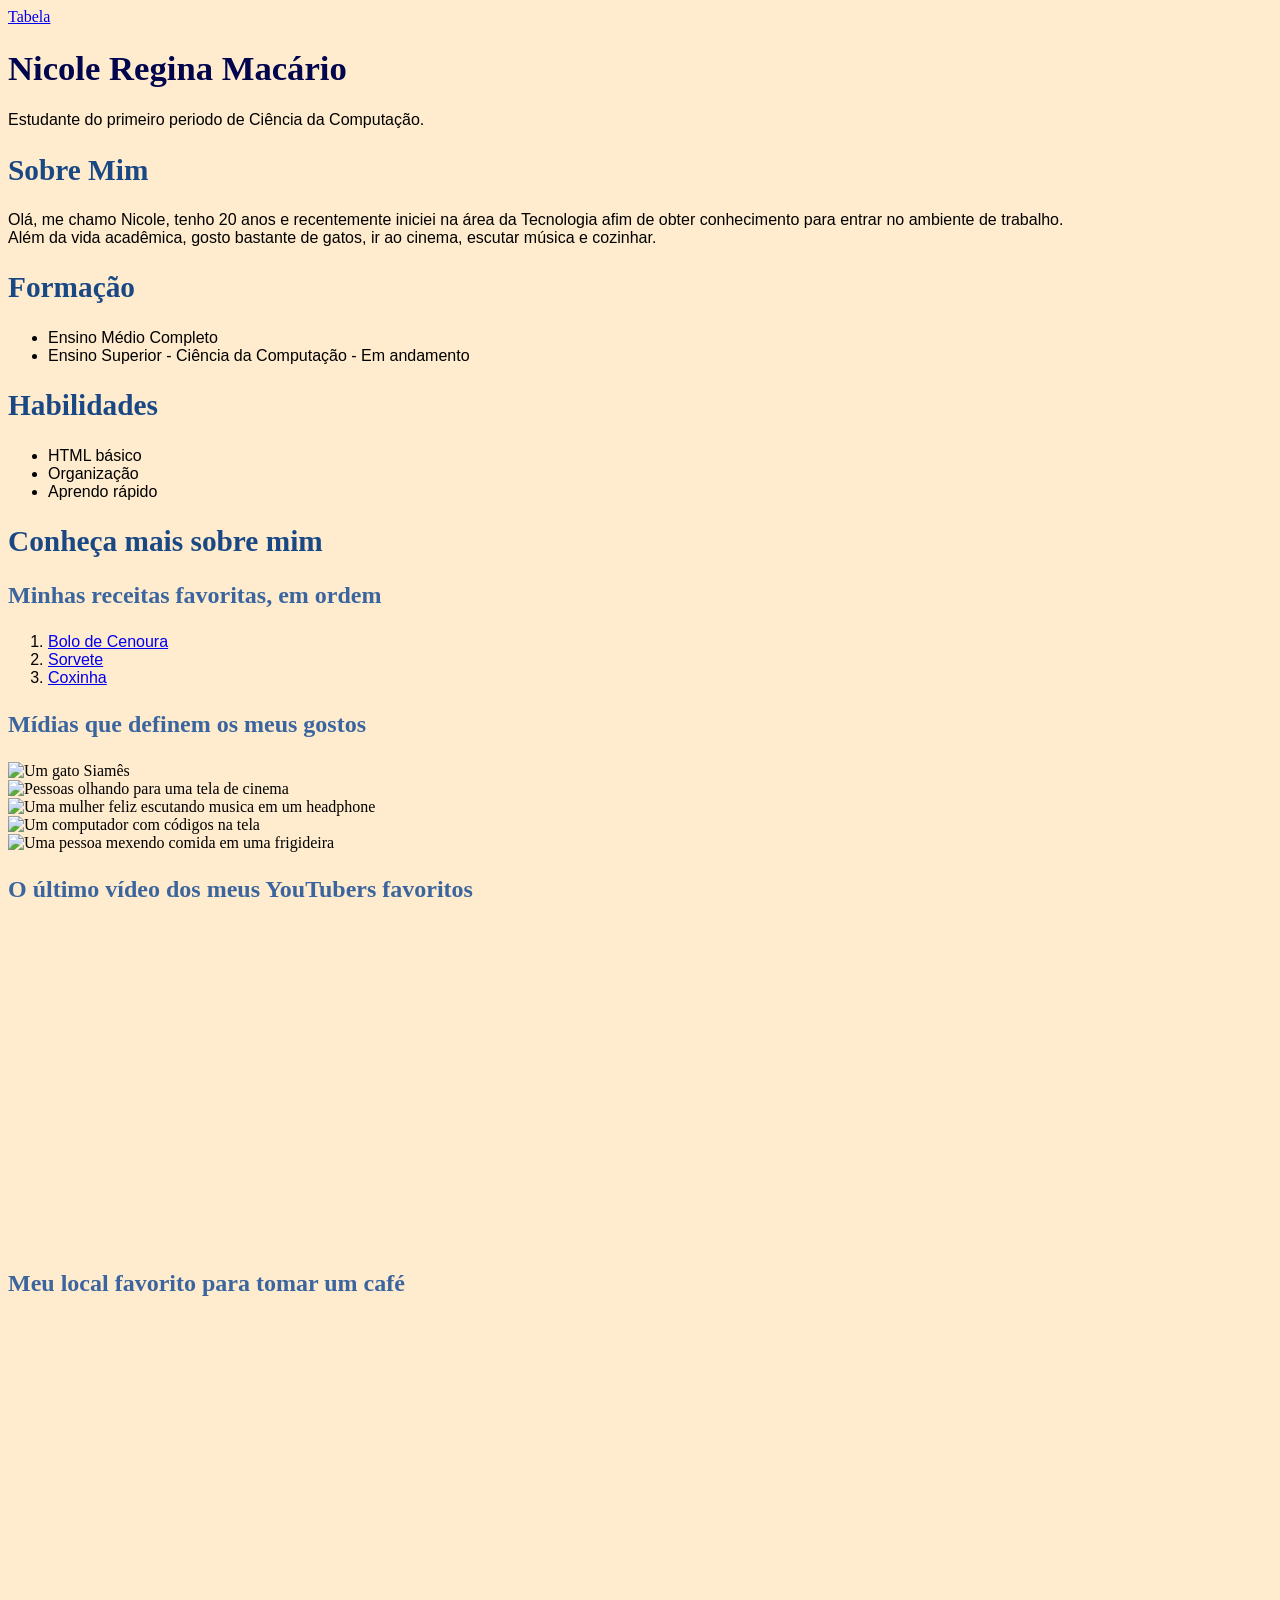
==== LAB2/index.html @ c4d6ab7f "Add files via upload" ====
<!DOCTYPE html>
<html lang="pt-BR">

 <head>
        <meta charset="UTF-8">
        <title>Portifolio</title>
        <a href="project.html">Tabela</a>
        <link rel="stylesheet" href="style.css">
 </head>

 <body>
    <h1 id="title"> Nicole Regina Macário</h1>
    <p>Estudante do primeiro periodo de Ciência da Computação.</p>

    <section>
        <h2 class="subtitle">Sobre Mim</h2>
        <p>Olá, me chamo Nicole, tenho 20 anos e recentemente iniciei na área da Tecnologia afim de obter conhecimento para entrar no ambiente de trabalho.<br>
        Além da vida acadêmica, gosto bastante de gatos, ir ao cinema, escutar música e cozinhar.</p>
    </section>

    <section>
        <h2 class="subtitle">Formação</h2>
        <ul>
            <li>Ensino Médio Completo</li>
            <li>Ensino Superior - Ciência da Computação - Em andamento</li>
        </ul>
    </section>

    <section>
        <h2 class="subtitle">Habilidades</h2>
        <ul>
            <li>HTML básico</li>
            <li>Organização</li>
            <li>Aprendo rápido</li>
        </ul>
    </section>

    <section>
        <h2 class="subtitle">Conheça mais sobre mim</h2>

        <h3 class="subtitle2">Minhas receitas favoritas, em ordem</h3>
        <ol>
            <li><a href="https://www.tudogostoso.com.br/receita/23-bolo-de-cenoura.html">Bolo de Cenoura</a> </li>
            <li><a href="https://www.tudogostoso.com.br/receita/4730-sorvete-facil.html">Sorvete</a></li>
            <li><a href="https://www.tudogostoso.com.br/receita/80686-massa-de-coxinha-facil-da-andriele.html">Coxinha</a> </li>
        </ol>


        <h3 class="subtitle2">Mídias que definem os meus gostos</h3>
        <img src="https://th.bing.com/th/id/OIP.02h7yx-GSIuyIaqIj0S-rQHaEK?w=326&h=183&c=7&r=0&o=7&pid=1.7&rm=3" alt="Um gato Siamês"
        width="560" height="315"><br>
        <img src="https://th.bing.com/th/id/OIP.-ZhuUh9iDQSzsC1ig7JrdgHaEJ?w=316&h=180&c=7&r=0&o=7&pid=1.7&rm=3" alt="Pessoas olhando para uma tela de cinema"
        width="560" height="315"><br>
        <img src="https://tse2.mm.bing.net/th/id/OIP.zrssDaWvXFalnXObKePcygHaEJ?rs=1&pid=ImgDetMain&o=7&rm=3" alt="Uma mulher feliz escutando musica em um headphone"
        width="560" height="315"><br>
        <img src="https://th.bing.com/th/id/OIP.FbUN6ojluPM4u6L8w_LQOgHaEK?w=302&h=180&c=7&r=0&o=7&pid=1.7&rm=3" alt="Um computador com códigos na tela"
        width="560" height="315"><br>
        <img src="https://th.bing.com/th/id/OIP.EAqHLSmpB2o6Dd4PHmaesAHaE3?w=260&h=180&c=7&r=0&o=7&pid=1.7&rm=3" alt="Uma pessoa mexendo comida em uma frigideira"
        width="560" height="315">
        
        <h3 class="subtitle2">O último vídeo dos meus YouTubers favoritos</h3>
        <iframe width="560" height="315" src="https://www.youtube.com/embed/JK3KvGDq3GA?si=DwMAHm0EyVofCh8d" frameborder="0" allow="accelerometer; autoplay; clipboard-write; encrypted-media; gyroscope; picture-in-picture; web-share" referrerpolicy="strict-origin-when-cross-origin" allowfullscreen></iframe>
        <iframe width="560" height="315" src="https://www.youtube.com/embed/wvXMFCn6lug?si=W0BYSq7TUTW_JNhq" frameborder="0" allow="accelerometer; autoplay; clipboard-write; encrypted-media; gyroscope; picture-in-picture; web-share" referrerpolicy="strict-origin-when-cross-origin" allowfullscreen></iframe>

        <h3 class="subtitle2">Meu local favorito para tomar um café</h3>
        <iframe src="https://www.google.com/maps/embed?pb=!1m18!1m12!1m3!1d29220.50146593832!2d-46.58298880868245!3d-23.727306071782508!2m3!1f0!2f0!3f0!3m2!1i1024!2i768!4f13.1!3m3!1m2!1s0x94ce43e328cff557%3A0x1d7625b5c29d501f!2sPadaria%20Castelo%20dos%20P%C3%A3es!5e0!3m2!1sen!2sbr!4v1772493770096!5m2!1sen!2sbr" width="600" height="450" style="border:0;" allowfullscreen="" loading="lazy" referrerpolicy="no-referrer-when-downgrade"></iframe>
 </body>

</html>
---- LAB2/style.css ----
body{
    background-color: blanchedalmond;
}

#title{
    color: rgb(0, 5, 77);
    text-align: left;
    font-family: 'Times New Roman';
    font-size: 26pt;
}

.subtitle{
    color: rgb(26, 72, 133);
    text-align: left;
    font-family: 'Times New Roman';
    font-size: 22pt;
}

p{
    text-align: left;
    font-family: Arial;
    font-size: 12pt;
}

a:hover{
    color: rgb(1, 1, 75);
}

ul{
    font-family: arial;
    font-size: 12pt;
}

ol{
   font-family: arial;
   font-size: 12pt; 
}
.subtitle2{
    color: rgb(58, 101, 158);
    text-align: left;
    font-family: 'Times New Roman';
    font-size: 18pt;
}
#titlee{
    text-align: center;
    font-family: Arial;
    font-size: 16pt;
}

table{
    margin-left: auto;
    margin-right: auto;
}
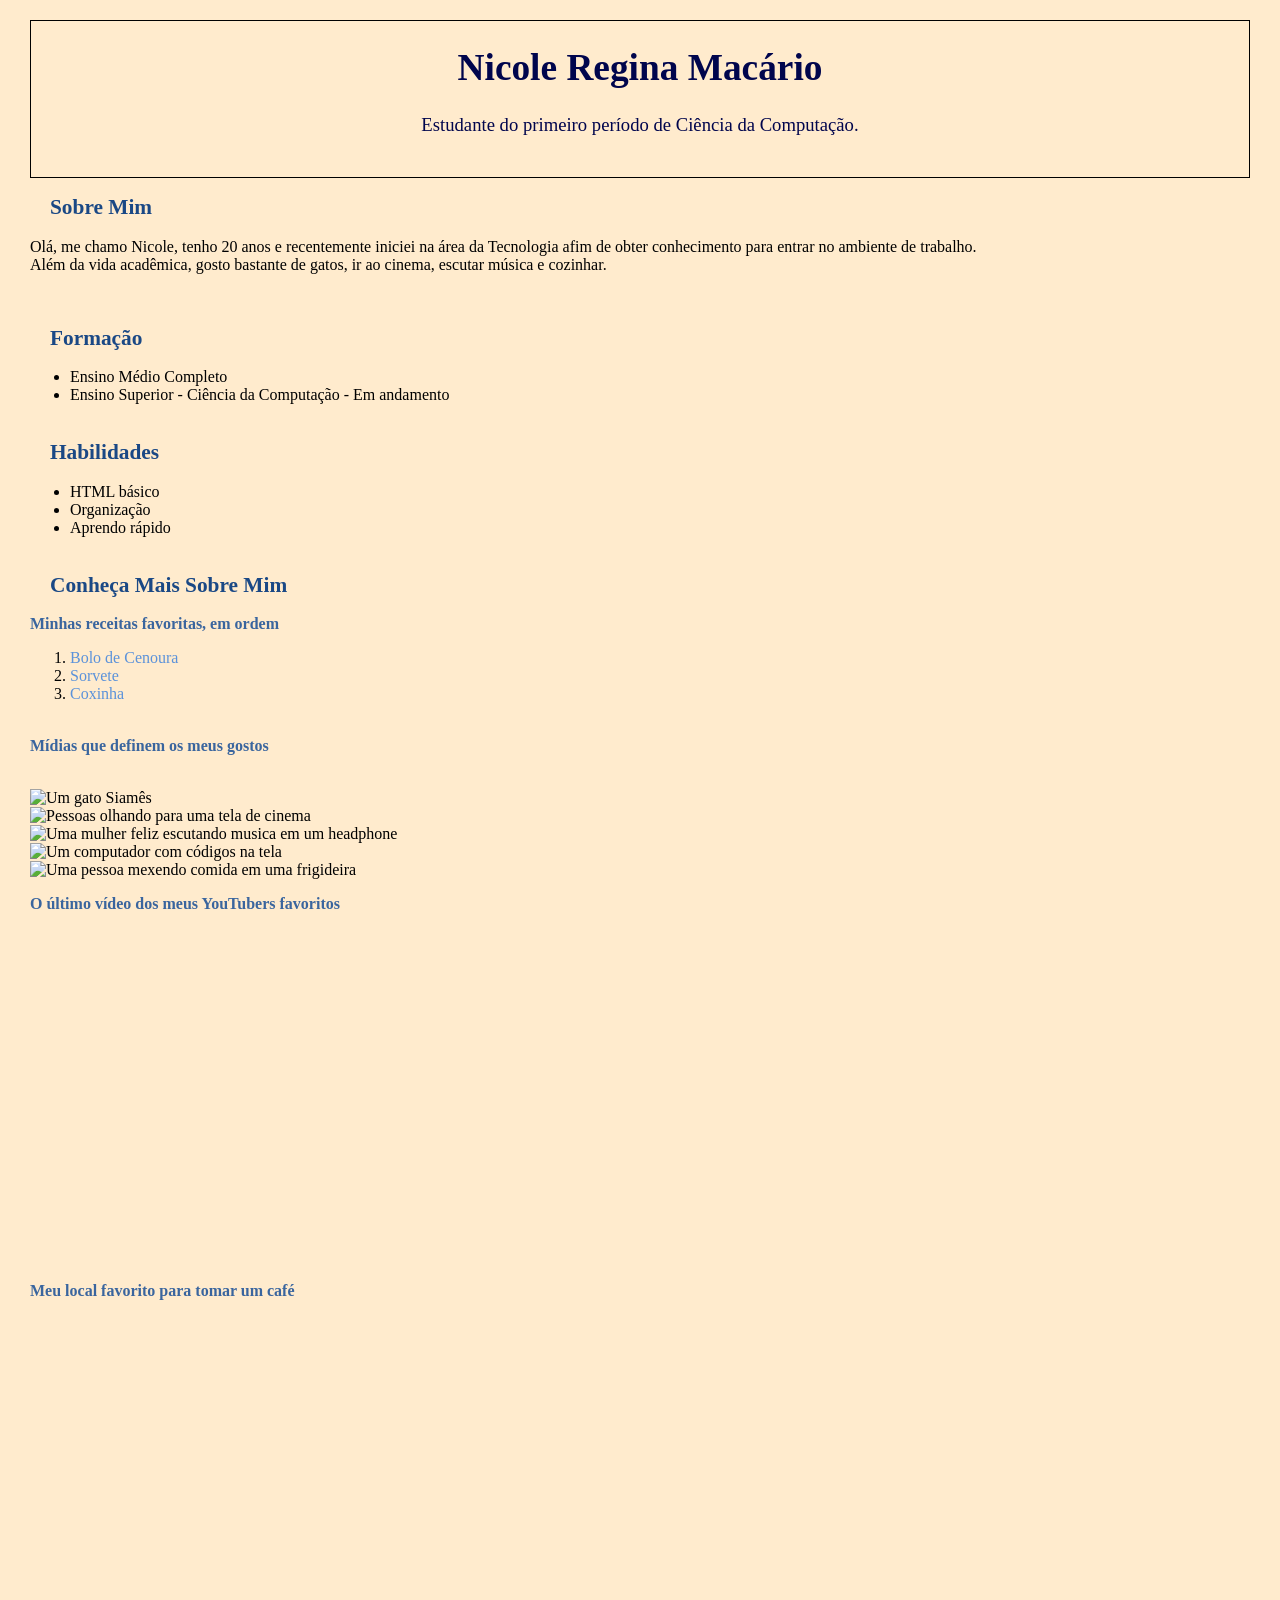
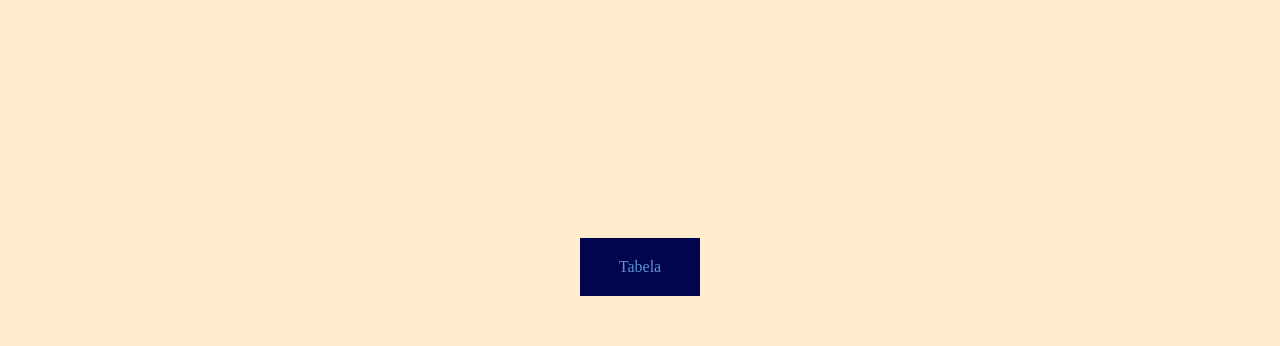
==== commit 4ae4b34a: "Adicionei uma tabela e CSS" ====
--- a/LAB2/index.html
+++ b/LAB2/index.html
@@ -4,25 +4,26 @@
  <head>
         <meta charset="UTF-8">
         <title>Portifolio</title>
-        <a href="project.html">Tabela</a>
         <link rel="stylesheet" href="style.css">
  </head>
 
  <body>
-    <h1 id="title"> Nicole Regina Macário</h1>
-    <p>Estudante do primeiro periodo de Ciência da Computação.</p>
+    <div class="topo">
+        <h1> Nicole Regina Macário</h1>
+        <p>Estudante do primeiro período de Ciência da Computação.</p><br>
+    </div>
 
     <section>
         <h2 class="subtitle">Sobre Mim</h2>
         <p>Olá, me chamo Nicole, tenho 20 anos e recentemente iniciei na área da Tecnologia afim de obter conhecimento para entrar no ambiente de trabalho.<br>
-        Além da vida acadêmica, gosto bastante de gatos, ir ao cinema, escutar música e cozinhar.</p>
+        Além da vida acadêmica, gosto bastante de gatos, ir ao cinema, escutar música e cozinhar.</p><br>
     </section>
 
     <section>
         <h2 class="subtitle">Formação</h2>
         <ul>
             <li>Ensino Médio Completo</li>
-            <li>Ensino Superior - Ciência da Computação - Em andamento</li>
+            <li>Ensino Superior - Ciência da Computação - Em andamento</li><br>
         </ul>
     </section>
 
@@ -31,22 +32,22 @@
         <ul>
             <li>HTML básico</li>
             <li>Organização</li>
-            <li>Aprendo rápido</li>
+            <li>Aprendo rápido</li><br>
         </ul>
     </section>
 
     <section>
-        <h2 class="subtitle">Conheça mais sobre mim</h2>
+        <h2 class="subtitle">Conheça Mais Sobre Mim</h2>
 
         <h3 class="subtitle2">Minhas receitas favoritas, em ordem</h3>
         <ol>
             <li><a href="https://www.tudogostoso.com.br/receita/23-bolo-de-cenoura.html">Bolo de Cenoura</a> </li>
             <li><a href="https://www.tudogostoso.com.br/receita/4730-sorvete-facil.html">Sorvete</a></li>
-            <li><a href="https://www.tudogostoso.com.br/receita/80686-massa-de-coxinha-facil-da-andriele.html">Coxinha</a> </li>
+            <li><a href="https://www.tudogostoso.com.br/receita/80686-massa-de-coxinha-facil-da-andriele.html">Coxinha</a> </li><br>
         </ol>
 
 
-        <h3 class="subtitle2">Mídias que definem os meus gostos</h3>
+        <h3 class="subtitle2">Mídias que definem os meus gostos</h3><br>
         <img src="https://th.bing.com/th/id/OIP.02h7yx-GSIuyIaqIj0S-rQHaEK?w=326&h=183&c=7&r=0&o=7&pid=1.7&rm=3" alt="Um gato Siamês"
         width="560" height="315"><br>
         <img src="https://th.bing.com/th/id/OIP.-ZhuUh9iDQSzsC1ig7JrdgHaEJ?w=316&h=180&c=7&r=0&o=7&pid=1.7&rm=3" alt="Pessoas olhando para uma tela de cinema"
@@ -56,14 +57,19 @@
         <img src="https://th.bing.com/th/id/OIP.FbUN6ojluPM4u6L8w_LQOgHaEK?w=302&h=180&c=7&r=0&o=7&pid=1.7&rm=3" alt="Um computador com códigos na tela"
         width="560" height="315"><br>
         <img src="https://th.bing.com/th/id/OIP.EAqHLSmpB2o6Dd4PHmaesAHaE3?w=260&h=180&c=7&r=0&o=7&pid=1.7&rm=3" alt="Uma pessoa mexendo comida em uma frigideira"
-        width="560" height="315">
+        width="560" height="315"><br>
         
-        <h3 class="subtitle2">O último vídeo dos meus YouTubers favoritos</h3>
+        <h3 class="subtitle2">O último vídeo dos meus YouTubers favoritos</h3><br>
         <iframe width="560" height="315" src="https://www.youtube.com/embed/JK3KvGDq3GA?si=DwMAHm0EyVofCh8d" frameborder="0" allow="accelerometer; autoplay; clipboard-write; encrypted-media; gyroscope; picture-in-picture; web-share" referrerpolicy="strict-origin-when-cross-origin" allowfullscreen></iframe>
-        <iframe width="560" height="315" src="https://www.youtube.com/embed/wvXMFCn6lug?si=W0BYSq7TUTW_JNhq" frameborder="0" allow="accelerometer; autoplay; clipboard-write; encrypted-media; gyroscope; picture-in-picture; web-share" referrerpolicy="strict-origin-when-cross-origin" allowfullscreen></iframe>
+        <iframe width="560" height="315" src="https://www.youtube.com/embed/wvXMFCn6lug?si=W0BYSq7TUTW_JNhq" frameborder="0" allow="accelerometer; autoplay; clipboard-write; encrypted-media; gyroscope; picture-in-picture; web-share" referrerpolicy="strict-origin-when-cross-origin" allowfullscreen></iframe><br>
 
-        <h3 class="subtitle2">Meu local favorito para tomar um café</h3>
+        <h3 class="subtitle2">Meu local favorito para tomar um café</h3><br>
         <iframe src="https://www.google.com/maps/embed?pb=!1m18!1m12!1m3!1d29220.50146593832!2d-46.58298880868245!3d-23.727306071782508!2m3!1f0!2f0!3f0!3m2!1i1024!2i768!4f13.1!3m3!1m2!1s0x94ce43e328cff557%3A0x1d7625b5c29d501f!2sPadaria%20Castelo%20dos%20P%C3%A3es!5e0!3m2!1sen!2sbr!4v1772493770096!5m2!1sen!2sbr" width="600" height="450" style="border:0;" allowfullscreen="" loading="lazy" referrerpolicy="no-referrer-when-downgrade"></iframe>
- </body>
+
+<div class="botao">
+    <a href="project.html">Tabela</a>
+</div>
+
+</body>
 
 </html>
--- a/LAB2/style.css
+++ b/LAB2/style.css
@@ -1,53 +1,90 @@
 body{
     background-color: blanchedalmond;
+    margin-left: 30px;
+    font-family: 'Lucida Sans';
+    font-size: 12pt;
+    margin-top: 20px;
+    margin-right: 30px;
 }
 
-#title{
+.topo{
     color: rgb(0, 5, 77);
     text-align: left;
-    font-family: 'Times New Roman';
-    font-size: 26pt;
+    font-family:Verdana;
+    font-size: 14pt;
+    text-align: center;
+    border: 1px solid black;
 }
 
 .subtitle{
     color: rgb(26, 72, 133);
     text-align: left;
-    font-family: 'Times New Roman';
-    font-size: 22pt;
+    font-family:Verdana;
+    font-size: 16pt;
+    margin-left: 20px;
 }
 
-p{
+.subtitle2{
+    color: rgb(58, 101, 158);
     text-align: left;
-    font-family: Arial;
+    font-family:Verdana;
     font-size: 12pt;
 }
 
 a:hover{
-    color: rgb(1, 1, 75);
+    color: rgb(187, 95, 33);
+    font-family: 'Lucida Sans';
+    font-size: 12pt;
 }
 
 ul{
-    font-family: arial;
+    font-family: 'Lucida Sans';
     font-size: 12pt;
 }
 
 ol{
-   font-family: arial;
+   font-family: 'Lucida Sans';
    font-size: 12pt; 
 }
-.subtitle2{
-    color: rgb(58, 101, 158);
-    text-align: left;
-    font-family: 'Times New Roman';
-    font-size: 18pt;
+
+.botao{
+    margin-left: 550px;
+    margin-top: 50px;
+    margin-right: 550px;
+    margin-bottom: 50px;
+    background-color:rgb(0, 5, 77);
+    font-family: 'Lucida Sans';
+    text-align: center;
+    padding-top: 20px;
+    padding-bottom: 20px;
+    padding-left: 30px;
+    padding-right: 30px;
 }
-#titlee{
-    text-align: center;
-    font-family: Arial;
-    font-size: 16pt;
+
+a{
+    text-decoration: none;
+    color: rgb(91, 146, 218);
 }
 
 table{
     margin-left: auto;
     margin-right: auto;
+    border-radius: 10px;
+    border: solid;
+    text-align: center;
+    background-color: blanchedalmond;
+    color: rgb(91, 146, 218);
+    border-collapse: collapse;
+    font-family: 'Lucida Sans';
+}
+
+tr, td{
+    padding: 10px;
+    padding-left: 20px;
+    padding-right: 20px;
+    border: 2px solid rgb(91, 146, 218);
+}
+
+.clicar:hover{
+    background-color:rgb(0, 5, 77);
 }
